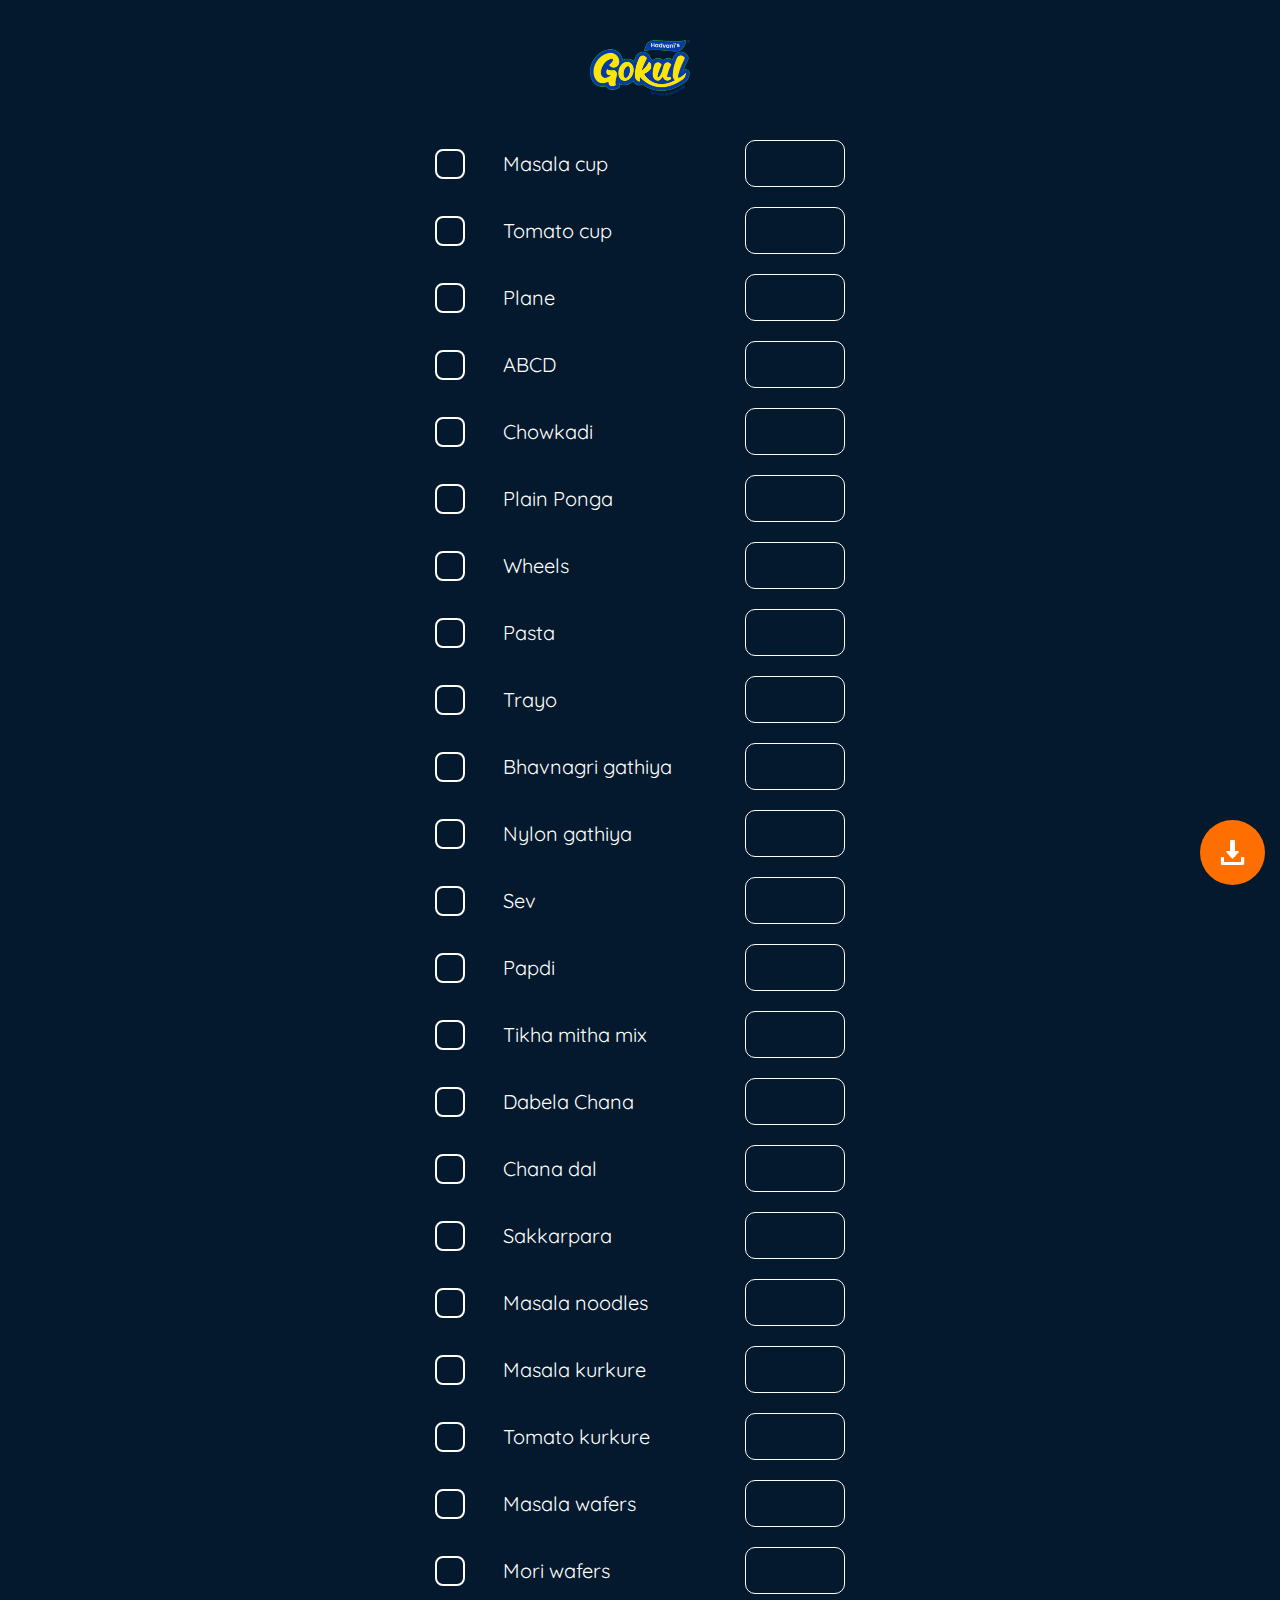
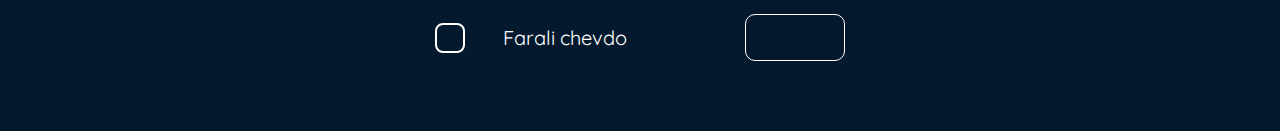
==== gokul.html @ 9f0ef847 "Add files via upload" ====
<!DOCTYPE html>
<html lang="en">
<head>
    <meta charset="UTF-8">
    <meta http-equiv="X-UA-Compatible" content="IE=edge">
    <meta name="viewport" content="width=device-width, initial-scale=1.0">
    <title>Gokul</title>
    <script src="script.js" defer></script>
    <link rel="stylesheet" href="style.css">
    <script src="https://html2canvas.hertzen.com/dist/html2canvas.min.js"></script>
</head>
<body>
    <div class="container">
        <h1 id="company-name" style="display:none">GOKUL</h1>

        <img src="images/gokul.png" alt="">

        <form id="itemForm">
            
            <div class="items">
                <label>
                    <input type="checkbox" name="checkbox" value="Masala cup">
                    <div class="text">Masala cup</div>
                    <input type="number" name="amount" step="0.5" min="0">
                </label>
                <label>
                    <input type="checkbox" name="checkbox" value="Tomato cup">
                    <div class="text">Tomato cup</div>
                    <input type="number" name="amount" step="0.5" min="0">
                </label>
                <label>
                    <input type="checkbox" name="checkbox" value="Plane">
                    <div class="text">Plane</div>
                    <input type="number" name="amount" step="0.5" min="0">
                </label>
                <label>
                    <input type="checkbox" name="checkbox" value="ABCD">
                    <div class="text">ABCD</div>
                    <input type="number" name="amount" step="0.5" min="0">
                </label>
                <label>
                    <input type="checkbox" name="checkbox" value="Chowkadi">
                    <div class="text">Chowkadi</div>
                    <input type="number" name="amount" step="0.5" min="0">
                </label>
                <label>
                    <input type="checkbox" name="checkbox" value="Plain Ponga">
                    <div class="text">Plain Ponga</div>
                    <input type="number" name="amount" step="0.5" min="0">
                </label>
                <label>
                    <input type="checkbox" name="checkbox" value="Wheels">
                    <div class="text">Wheels</div>
                    <input type="number" name="amount" step="0.5" min="0">
                </label>
                <label>
                    <input type="checkbox" name="checkbox" value="Pasta">
                    <div class="text">Pasta</div>
                    <input type="number" name="amount" step="0.5" min="0">
                </label>
                <label>
                    <input type="checkbox" name="checkbox" value="Trayo">
                    <div class="text">Trayo</div>
                    <input type="number" name="amount" step="0.5" min="0">
                </label>
                <label>
                    <input type="checkbox" name="checkbox" value="Bhavnagri gathiya">
                    <div class="text">Bhavnagri gathiya</div>
                    <input type="number" name="amount" step="0.5" min="0">
                </label>
                <label>
                    <input type="checkbox" name="checkbox" value="Nylon gathiya">
                    <div class="text">Nylon gathiya</div>
                    <input type="number" name="amount" step="0.5" min="0">
                </label>
                <label>
                    <input type="checkbox" name="checkbox" value="Sev">
                    <div class="text">Sev</div>
                    <input type="number" name="amount" step="0.5" min="0">
                </label>
                <label>
                    <input type="checkbox" name="checkbox" value="Papdi">
                    <div class="text">Papdi</div>
                    <input type="number" name="amount" step="0.5" min="0">
                </label>
                <label>
                    <input type="checkbox" name="checkbox" value="Tikha mitha mix">
                    <div class="text">Tikha mitha mix</div>
                    <input type="number" name="amount" step="0.5" min="0">
                </label>
                <label>
                    <input type="checkbox" name="checkbox" value="Dabela Chana">
                    <div class="text">Dabela Chana</div>
                    <input type="number" name="amount" step="0.5" min="0">
                </label>
                <label>
                    <input type="checkbox" name="checkbox" value="Chana dal">
                    <div class="text">Chana dal</div>
                    <input type="number" name="amount" step="0.5" min="0">
                </label>
                <label>
                    <input type="checkbox" name="checkbox" value="Sakkarpara">
                    <div class="text">Sakkarpara</div>
                    <input type="number" name="amount" step="0.5" min="0">
                </label>
                <label>
                    <input type="checkbox" name="checkbox" value="Masala noodles">
                    <div class="text">Masala noodles</div>
                    <input type="number" name="amount" step="0.5" min="0">
                </label>
                <label>
                    <input type="checkbox" name="checkbox" value="Masala kurkure">
                    <div class="text">Masala kurkure</div>
                    <input type="number" name="amount" step="0.5" min="0">
                </label>
                <label>
                    <input type="checkbox" name="checkbox" value="Tomato kurkure">
                    <div class="text">Tomato kurkure</div>
                    <input type="number" name="amount" step="0.5" min="0">
                </label>
                <label>
                    <input type="checkbox" name="checkbox" value="Masala wafers">
                    <div class="text">Masala wafers</div>
                    <input type="number" name="amount" step="0.5" min="0">
                </label>
                <label>
                    <input type="checkbox" name="checkbox" value="Mori wafers">
                    <div class="text">Mori wafers</div>
                    <input type="number" name="amount" step="0.5" min="0">
                </label>
                <label>
                    <input type="checkbox" name="checkbox" value="Farali chevdo">
                    <div class="text">Farali chevdo</div>
                    <input type="number" name="amount" step="0.5" min="0">
                </label>
            </div>
        </form>

        <button onclick="downloadImage()" id="download-button" class="button"><img src="images/downloadicon.png" alt="download"></button>
        <!-- <button type="button" onclick="getSelectedItems()" id="get-items-button" class="button">Make List</button> -->
        
        <div class="download-pic" id="download-pic">
            <div id="selectedItems">
            </div>
        </div>

    </div>
</body>
</html>
---- style.css ----
@charset "UTF-8";
@import url("https://fonts.googleapis.com/css2?family=Quicksand:wght@700&display=swap");
* {
  margin: 0;
  padding: 0;
  box-sizing: border-box;
  color: white;
  font-family: "Quicksand", sans-serif;
}

html {
  scroll-behavior: smooth;
}

body {
  display: flex;
  justify-content: center;
  background: #04192d;
}

.background {
  background: white;
  width: 100%;
  display: flex;
  justify-content: center;
}

.navbar {
  width: 450px;
  height: 100dvh;
  background: white;
}
.navbar .navbar-container {
  height: 100%;
  display: flex;
  flex-direction: column;
  justify-content: center;
  width: 70%;
  margin: auto;
  padding-bottom: 100px;
}
.navbar .navbar-container a {
  -webkit-tap-highlight-color: transparent;
}
.navbar .navbar-container img {
  height: 100%;
  width: 100%;
  -o-object-fit: contain;
     object-fit: contain;
  filter: drop-shadow(5px 5px 2px rgba(189, 189, 189, 0.515));
  transform: scale(1);
  transition: all 0.3s ease-in-out;
}
.navbar .navbar-container img:hover {
  filter: drop-shadow(20px 20px 4px rgba(189, 189, 189, 0.515));
  transform: scale(1.1);
}

.download-pic {
  background: rgb(255, 255, 255);
  padding: 15px;
  display: none;
}
.download-pic #selectedItems {
  background: rgb(255, 255, 255);
  border: 1px solid rgb(0, 0, 0);
  padding: 10px;
  color: black;
}
.download-pic #selectedItems h1 {
  color: rgb(0, 0, 0);
  text-align: center;
  margin-bottom: 20px;
  margin-top: 10px;
}
.download-pic #selectedItems p {
  margin-bottom: 15px;
  margin-left: 15px;
  color: rgb(0, 0, 0);
}
.download-pic #selectedItems .date {
  text-align: right;
  color: rgb(0, 0, 0);
  font-size: 10px;
}
.download-pic #selectedItems img {
  mix-blend-mode: multiply;
  width: 100px;
  display: block;
  margin: 0px auto;
  margin-bottom: 20px;
}

.container {
  width: 450px;
  padding: 20px 20px 50px 20px;
}
.container h1 {
  text-align: center;
  margin: 20px 0px;
}
.container img {
  display: block;
  width: 100px;
  margin: 0px auto;
  margin-bottom: 20px;
}

form {
  display: flex;
  justify-content: center;
}
form .items {
  width: 100%;
}

label {
  display: flex;
  justify-content: space-between;
  align-items: center;
  gap: 10px;
  margin-bottom: 20px;
  font-size: 20px;
}
label input[type=number] {
  background: none;
  border: 1px solid white;
  outline: none;
  padding: 10px;
  font-size: 20px;
  width: 100px;
  border-radius: 10px;
}
label input[type=checkbox] {
  -webkit-appearance: none;
     -moz-appearance: none;
          appearance: none;
  width: 30px;
  height: 30px;
  border-radius: 8px;
  border: 2px solid white;
  position: relative;
  transition: all 0.2s ease-in-out;
}
label input[type=checkbox]::before {
  position: absolute;
  top: -19px;
  left: 3px;
  content: "✓";
  font-size: 35px;
  color: rgb(0, 197, 0);
  transform: scale(0);
  transition: all 0.2s ease-in-out;
}
label input[type=checkbox]:checked::before {
  transform: scale(1);
}
label .text {
  flex: 0 0 50%;
}

.button {
  position: fixed;
  background: rgb(255, 111, 0);
  padding: 20px;
  border-radius: 50%;
  border: none;
  transition: all 0.5s ease-in-out;
  right: 15px;
  bottom: 15px;
}
.button:hover {
  background: rgb(255, 47, 0);
}
.button img {
  width: 25px;
  margin: 0px;
  filter: invert(100%);
}/*# sourceMappingURL=style.css.map */
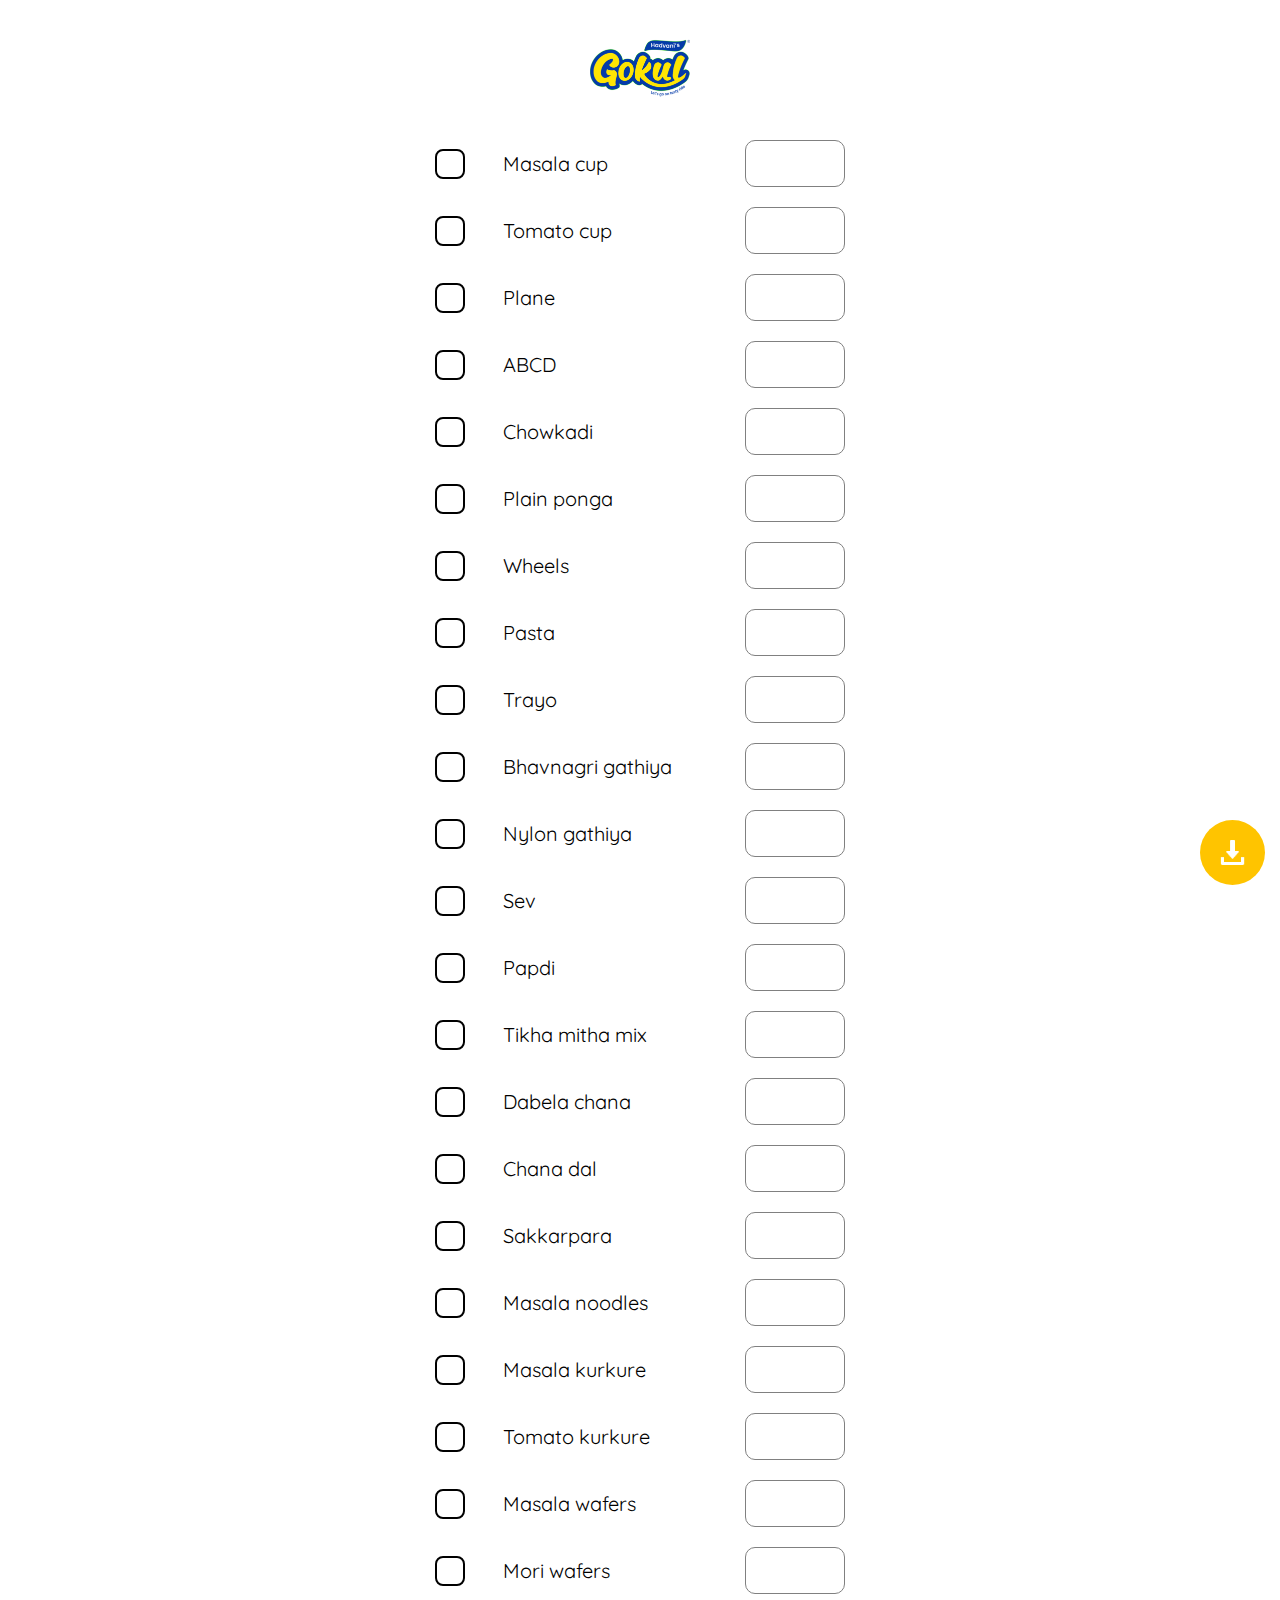
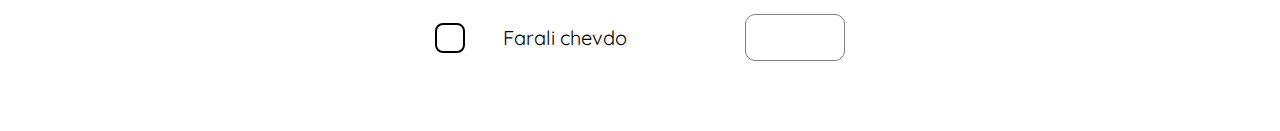
==== commit 7d4ea494: "Update gokul.html" ====
--- a/gokul.html
+++ b/gokul.html
@@ -13,132 +13,21 @@
     <div class="container">
         <h1 id="company-name" style="display:none">GOKUL</h1>
 
-        <img src="images/gokul.png" alt="">
+        <img src="images/gokul.png" alt="GOKUL">
 
         <form id="itemForm">
             
-            <div class="items">
-                <label>
+            <div class="items" id="items">
+<!--             <label>
                     <input type="checkbox" name="checkbox" value="Masala cup">
                     <div class="text">Masala cup</div>
                     <input type="number" name="amount" step="0.5" min="0">
-                </label>
-                <label>
-                    <input type="checkbox" name="checkbox" value="Tomato cup">
-                    <div class="text">Tomato cup</div>
-                    <input type="number" name="amount" step="0.5" min="0">
-                </label>
-                <label>
-                    <input type="checkbox" name="checkbox" value="Plane">
-                    <div class="text">Plane</div>
-                    <input type="number" name="amount" step="0.5" min="0">
-                </label>
-                <label>
-                    <input type="checkbox" name="checkbox" value="ABCD">
-                    <div class="text">ABCD</div>
-                    <input type="number" name="amount" step="0.5" min="0">
-                </label>
-                <label>
-                    <input type="checkbox" name="checkbox" value="Chowkadi">
-                    <div class="text">Chowkadi</div>
-                    <input type="number" name="amount" step="0.5" min="0">
-                </label>
-                <label>
-                    <input type="checkbox" name="checkbox" value="Plain Ponga">
-                    <div class="text">Plain Ponga</div>
-                    <input type="number" name="amount" step="0.5" min="0">
-                </label>
-                <label>
-                    <input type="checkbox" name="checkbox" value="Wheels">
-                    <div class="text">Wheels</div>
-                    <input type="number" name="amount" step="0.5" min="0">
-                </label>
-                <label>
-                    <input type="checkbox" name="checkbox" value="Pasta">
-                    <div class="text">Pasta</div>
-                    <input type="number" name="amount" step="0.5" min="0">
-                </label>
-                <label>
-                    <input type="checkbox" name="checkbox" value="Trayo">
-                    <div class="text">Trayo</div>
-                    <input type="number" name="amount" step="0.5" min="0">
-                </label>
-                <label>
-                    <input type="checkbox" name="checkbox" value="Bhavnagri gathiya">
-                    <div class="text">Bhavnagri gathiya</div>
-                    <input type="number" name="amount" step="0.5" min="0">
-                </label>
-                <label>
-                    <input type="checkbox" name="checkbox" value="Nylon gathiya">
-                    <div class="text">Nylon gathiya</div>
-                    <input type="number" name="amount" step="0.5" min="0">
-                </label>
-                <label>
-                    <input type="checkbox" name="checkbox" value="Sev">
-                    <div class="text">Sev</div>
-                    <input type="number" name="amount" step="0.5" min="0">
-                </label>
-                <label>
-                    <input type="checkbox" name="checkbox" value="Papdi">
-                    <div class="text">Papdi</div>
-                    <input type="number" name="amount" step="0.5" min="0">
-                </label>
-                <label>
-                    <input type="checkbox" name="checkbox" value="Tikha mitha mix">
-                    <div class="text">Tikha mitha mix</div>
-                    <input type="number" name="amount" step="0.5" min="0">
-                </label>
-                <label>
-                    <input type="checkbox" name="checkbox" value="Dabela Chana">
-                    <div class="text">Dabela Chana</div>
-                    <input type="number" name="amount" step="0.5" min="0">
-                </label>
-                <label>
-                    <input type="checkbox" name="checkbox" value="Chana dal">
-                    <div class="text">Chana dal</div>
-                    <input type="number" name="amount" step="0.5" min="0">
-                </label>
-                <label>
-                    <input type="checkbox" name="checkbox" value="Sakkarpara">
-                    <div class="text">Sakkarpara</div>
-                    <input type="number" name="amount" step="0.5" min="0">
-                </label>
-                <label>
-                    <input type="checkbox" name="checkbox" value="Masala noodles">
-                    <div class="text">Masala noodles</div>
-                    <input type="number" name="amount" step="0.5" min="0">
-                </label>
-                <label>
-                    <input type="checkbox" name="checkbox" value="Masala kurkure">
-                    <div class="text">Masala kurkure</div>
-                    <input type="number" name="amount" step="0.5" min="0">
-                </label>
-                <label>
-                    <input type="checkbox" name="checkbox" value="Tomato kurkure">
-                    <div class="text">Tomato kurkure</div>
-                    <input type="number" name="amount" step="0.5" min="0">
-                </label>
-                <label>
-                    <input type="checkbox" name="checkbox" value="Masala wafers">
-                    <div class="text">Masala wafers</div>
-                    <input type="number" name="amount" step="0.5" min="0">
-                </label>
-                <label>
-                    <input type="checkbox" name="checkbox" value="Mori wafers">
-                    <div class="text">Mori wafers</div>
-                    <input type="number" name="amount" step="0.5" min="0">
-                </label>
-                <label>
-                    <input type="checkbox" name="checkbox" value="Farali chevdo">
-                    <div class="text">Farali chevdo</div>
-                    <input type="number" name="amount" step="0.5" min="0">
-                </label>
+                </label>        -->
+                
             </div>
         </form>
-
         <button onclick="downloadImage()" id="download-button" class="button"><img src="images/downloadicon.png" alt="download"></button>
         <!-- <button type="button" onclick="getSelectedItems()" id="get-items-button" class="button">Make List</button> -->
-        
         <div class="download-pic" id="download-pic">
             <div id="selectedItems">
             </div>
@@ -146,4 +35,4 @@
 
     </div>
 </body>
-</html>+</html>
--- a/style.css
+++ b/style.css
@@ -4,7 +4,7 @@
   margin: 0;
   padding: 0;
   box-sizing: border-box;
-  color: white;
+  color: black;
   font-family: "Quicksand", sans-serif;
 }
 
@@ -15,7 +15,7 @@
 body {
   display: flex;
   justify-content: center;
-  background: #04192d;
+  background: white;
 }
 
 .background {
@@ -60,6 +60,7 @@
   background: rgb(255, 255, 255);
   padding: 15px;
   display: none;
+  box-shadow: rgba(149, 157, 165, 0.2) 0px 8px 24px;
 }
 .download-pic #selectedItems {
   background: rgb(255, 255, 255);
@@ -123,13 +124,16 @@
   font-size: 20px;
 }
 label input[type=number] {
-  background: none;
-  border: 1px solid white;
+  background: white;
+  border: 1px solid grey;
   outline: none;
   padding: 10px;
   font-size: 20px;
   width: 100px;
   border-radius: 10px;
+}
+label input[type=number]:focus {
+  border: 1px solid black;
 }
 label input[type=checkbox] {
   -webkit-appearance: none;
@@ -138,7 +142,7 @@
   width: 30px;
   height: 30px;
   border-radius: 8px;
-  border: 2px solid white;
+  border: 2px solid black;
   position: relative;
   transition: all 0.2s ease-in-out;
 }
@@ -148,7 +152,7 @@
   left: 3px;
   content: "✓";
   font-size: 35px;
-  color: rgb(0, 197, 0);
+  color: rgb(255, 196, 0);
   transform: scale(0);
   transition: all 0.2s ease-in-out;
 }
@@ -161,7 +165,7 @@
 
 .button {
   position: fixed;
-  background: rgb(255, 111, 0);
+  background: rgb(255, 196, 0);
   padding: 20px;
   border-radius: 50%;
   border: none;
@@ -170,10 +174,10 @@
   bottom: 15px;
 }
 .button:hover {
-  background: rgb(255, 47, 0);
+  background: rgb(255, 162, 0);
 }
 .button img {
   width: 25px;
   margin: 0px;
   filter: invert(100%);
-}/*# sourceMappingURL=style.css.map */+}/*# sourceMappingURL=style.css.map */
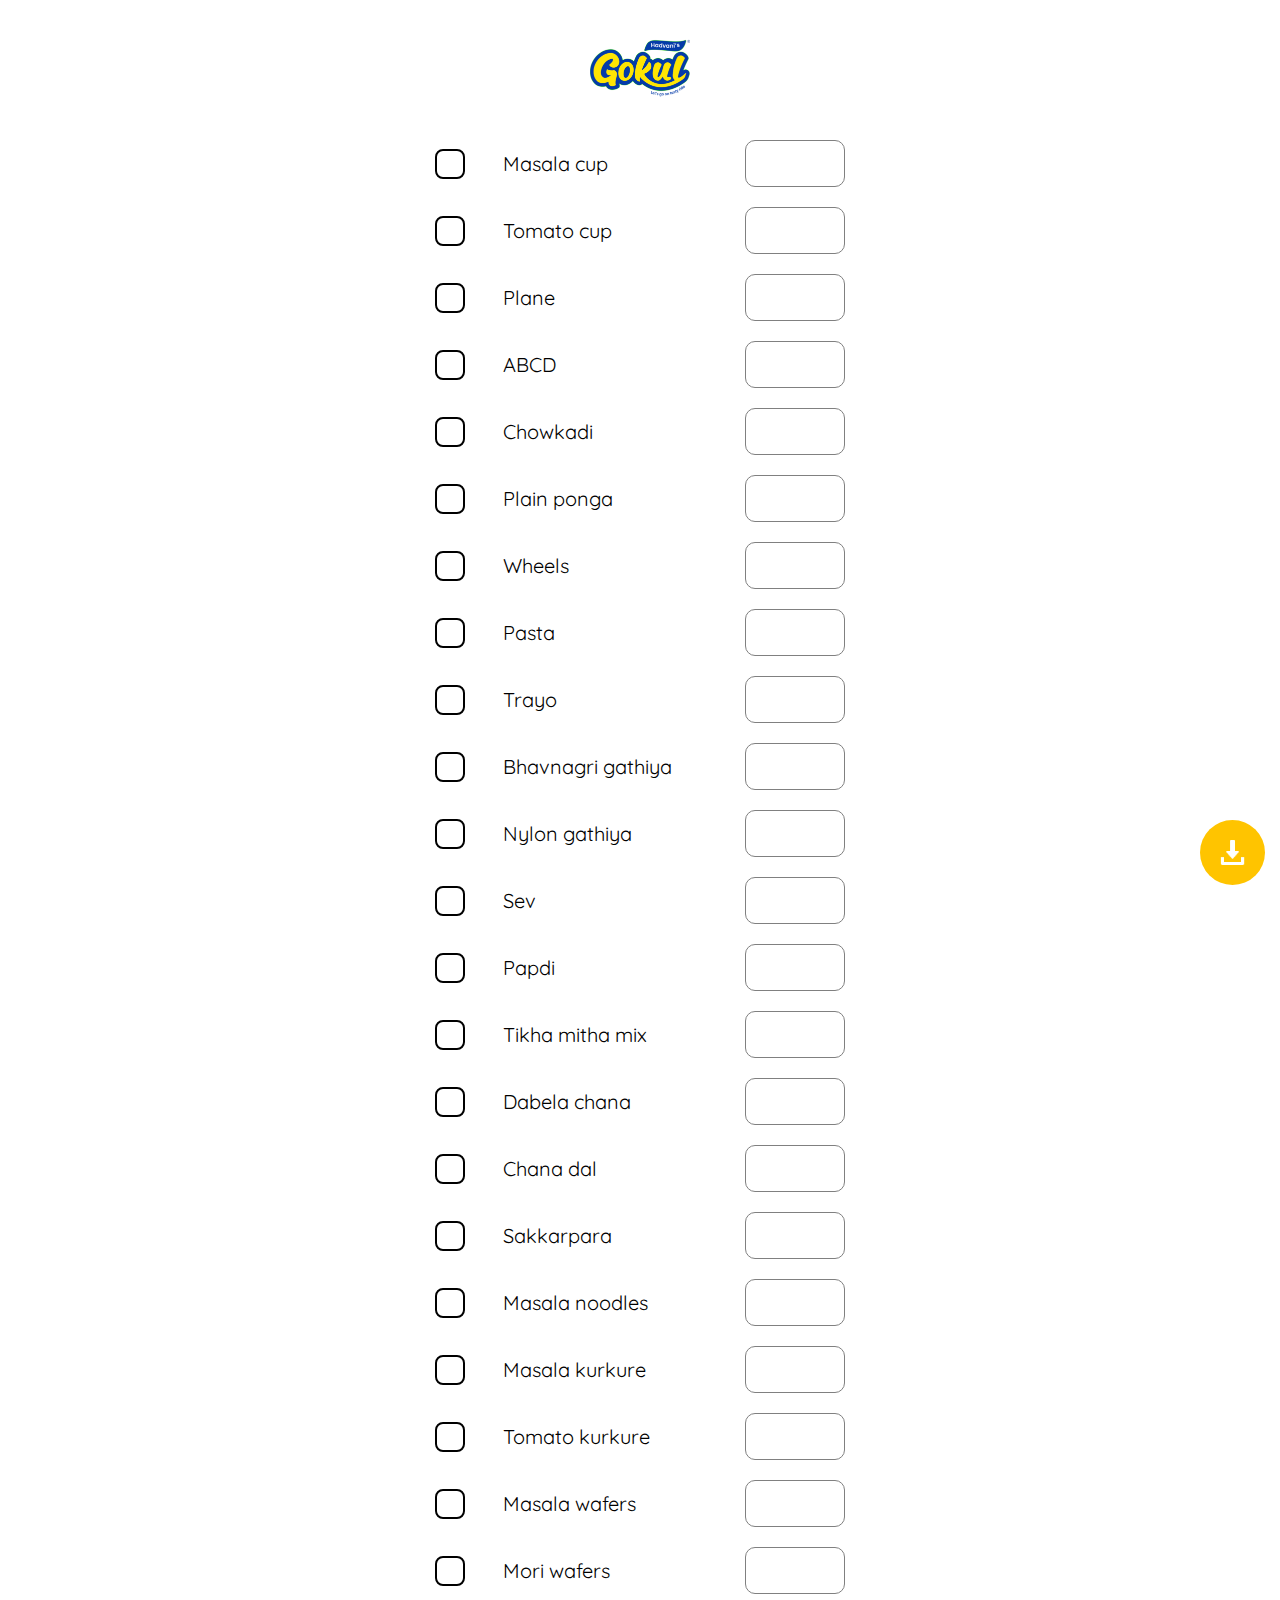
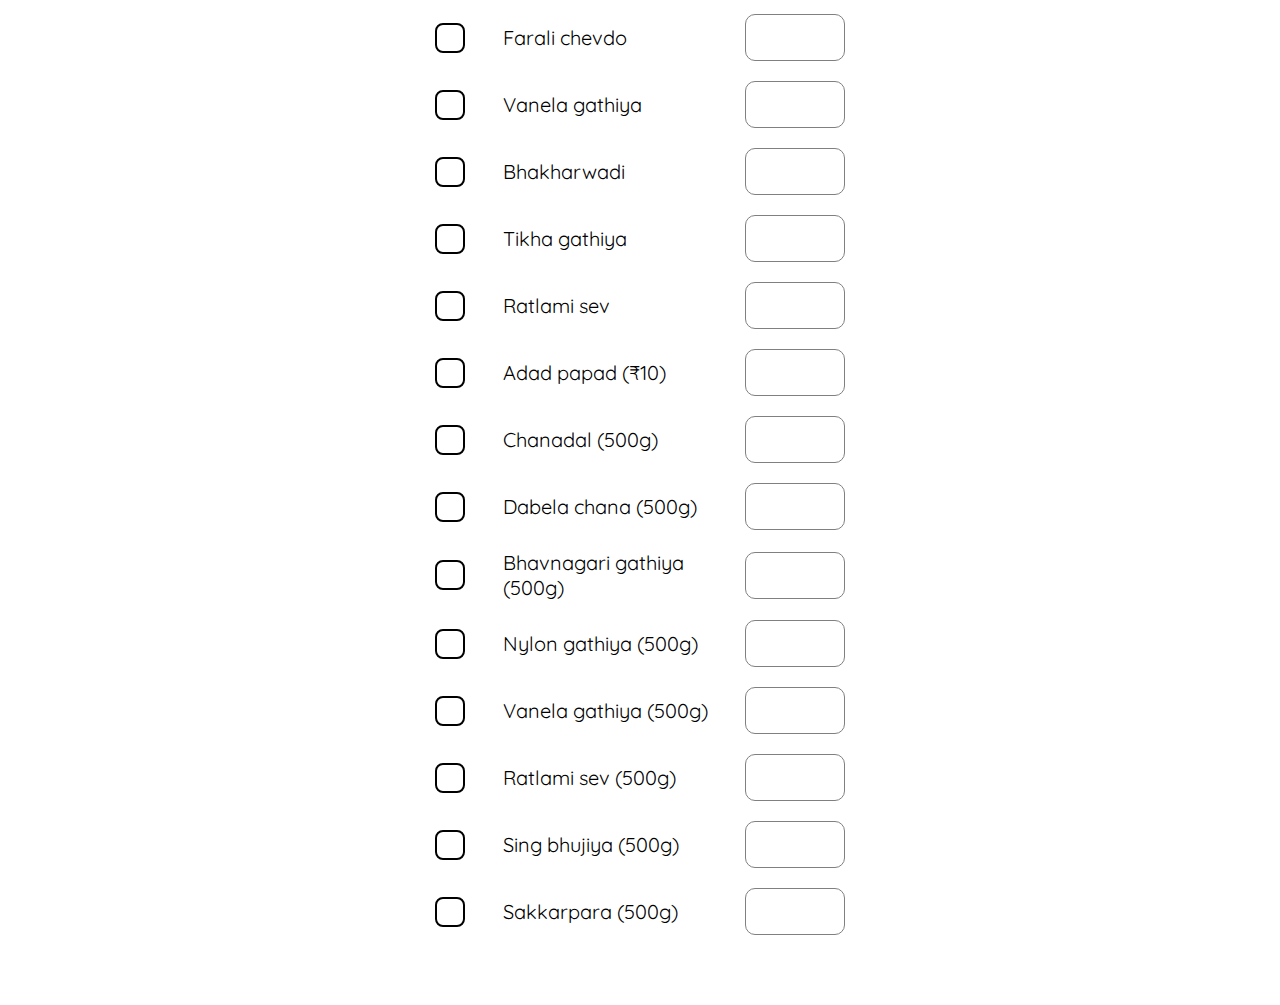
==== commit c377805f: "Update gokul.html" ====
--- a/gokul.html
+++ b/gokul.html
@@ -5,6 +5,7 @@
     <meta http-equiv="X-UA-Compatible" content="IE=edge">
     <meta name="viewport" content="width=device-width, initial-scale=1.0">
     <title>Gokul</title>
+    <link rel="shortcut icon" href="https://gokulsnacks.com/wp-content/uploads/2022/03/gokul-logo-.svg" type="image/x-icon">
     <script src="script.js" defer></script>
     <link rel="stylesheet" href="style.css">
     <script src="https://html2canvas.hertzen.com/dist/html2canvas.min.js"></script>
@@ -13,21 +14,22 @@
     <div class="container">
         <h1 id="company-name" style="display:none">GOKUL</h1>
 
-        <img src="images/gokul.png" alt="GOKUL">
+        <img src="images/gokul.png" alt="GOKUL" id="company-logo">
 
         <form id="itemForm">
             
             <div class="items" id="items">
-<!--             <label>
+                <!-- <label>
                     <input type="checkbox" name="checkbox" value="Masala cup">
                     <div class="text">Masala cup</div>
                     <input type="number" name="amount" step="0.5" min="0">
-                </label>        -->
-                
+                </label> -->
             </div>
         </form>
+
         <button onclick="downloadImage()" id="download-button" class="button"><img src="images/downloadicon.png" alt="download"></button>
         <!-- <button type="button" onclick="getSelectedItems()" id="get-items-button" class="button">Make List</button> -->
+        
         <div class="download-pic" id="download-pic">
             <div id="selectedItems">
             </div>
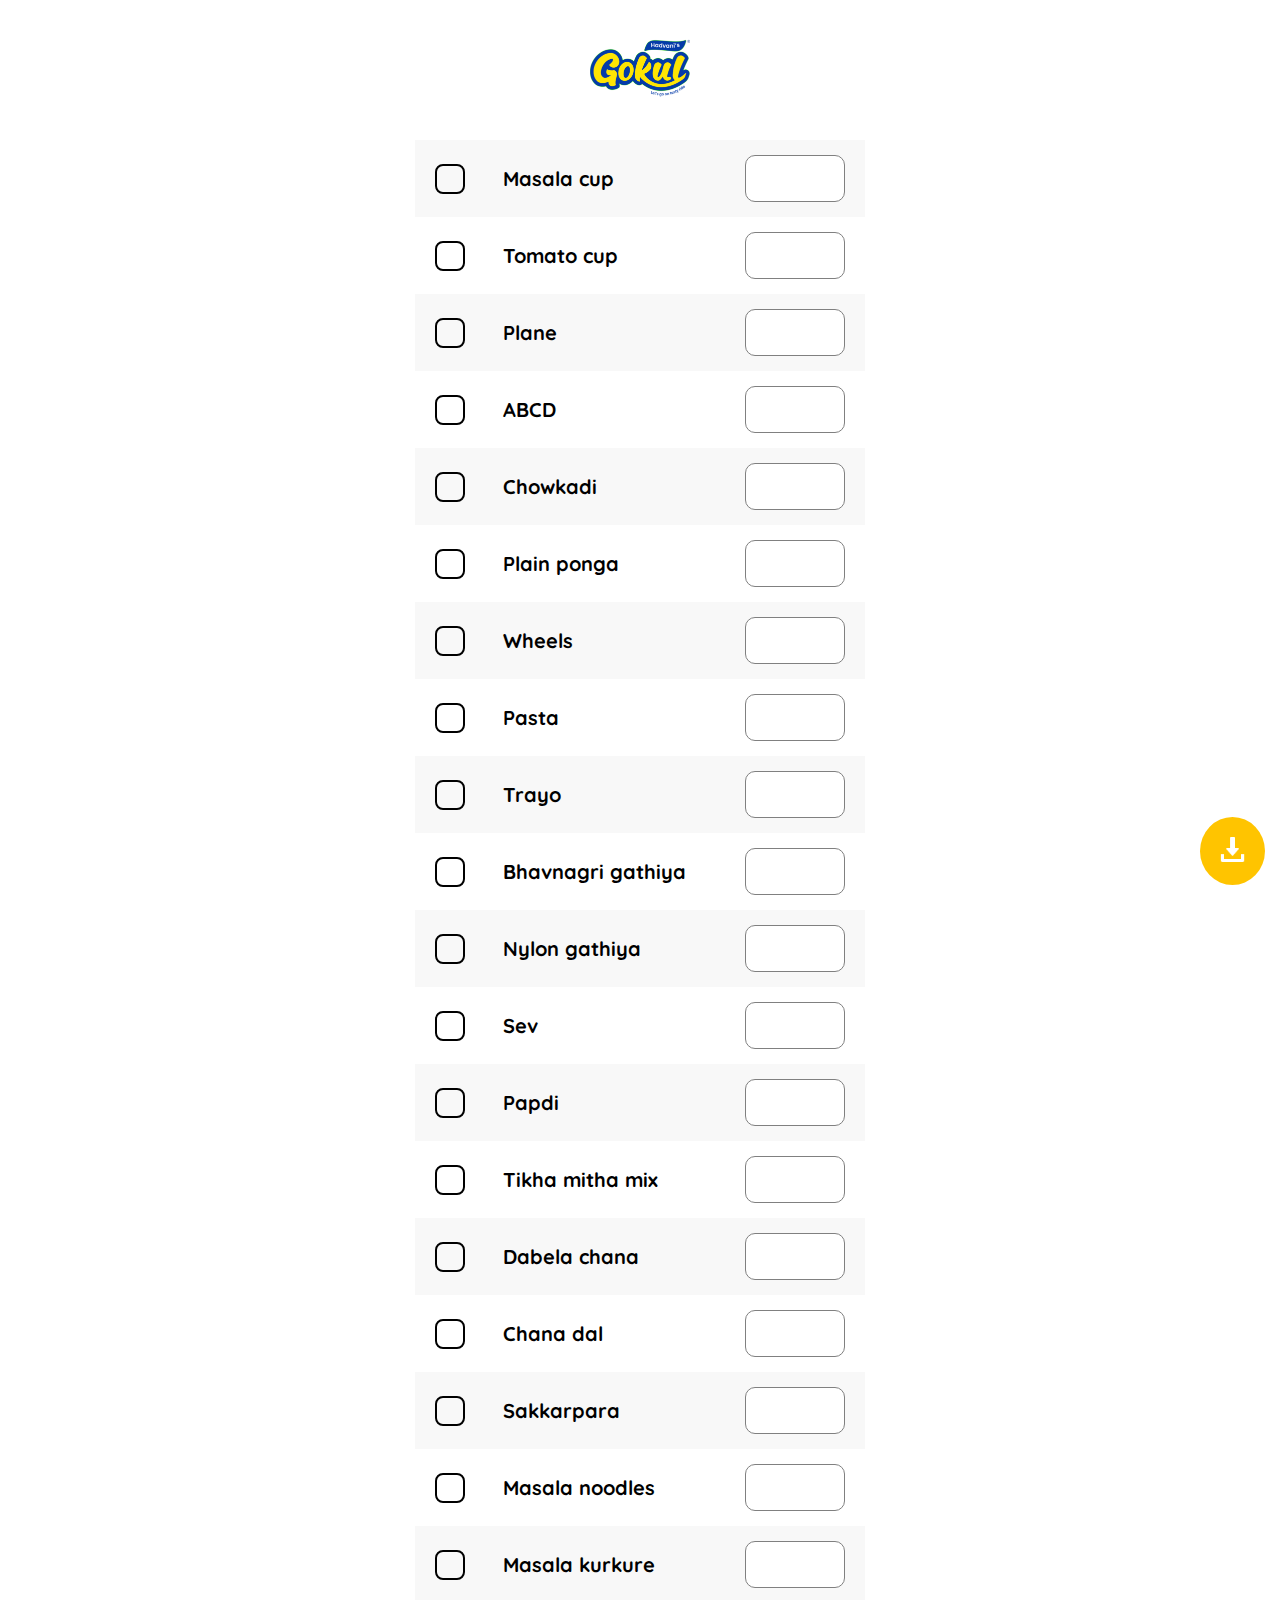
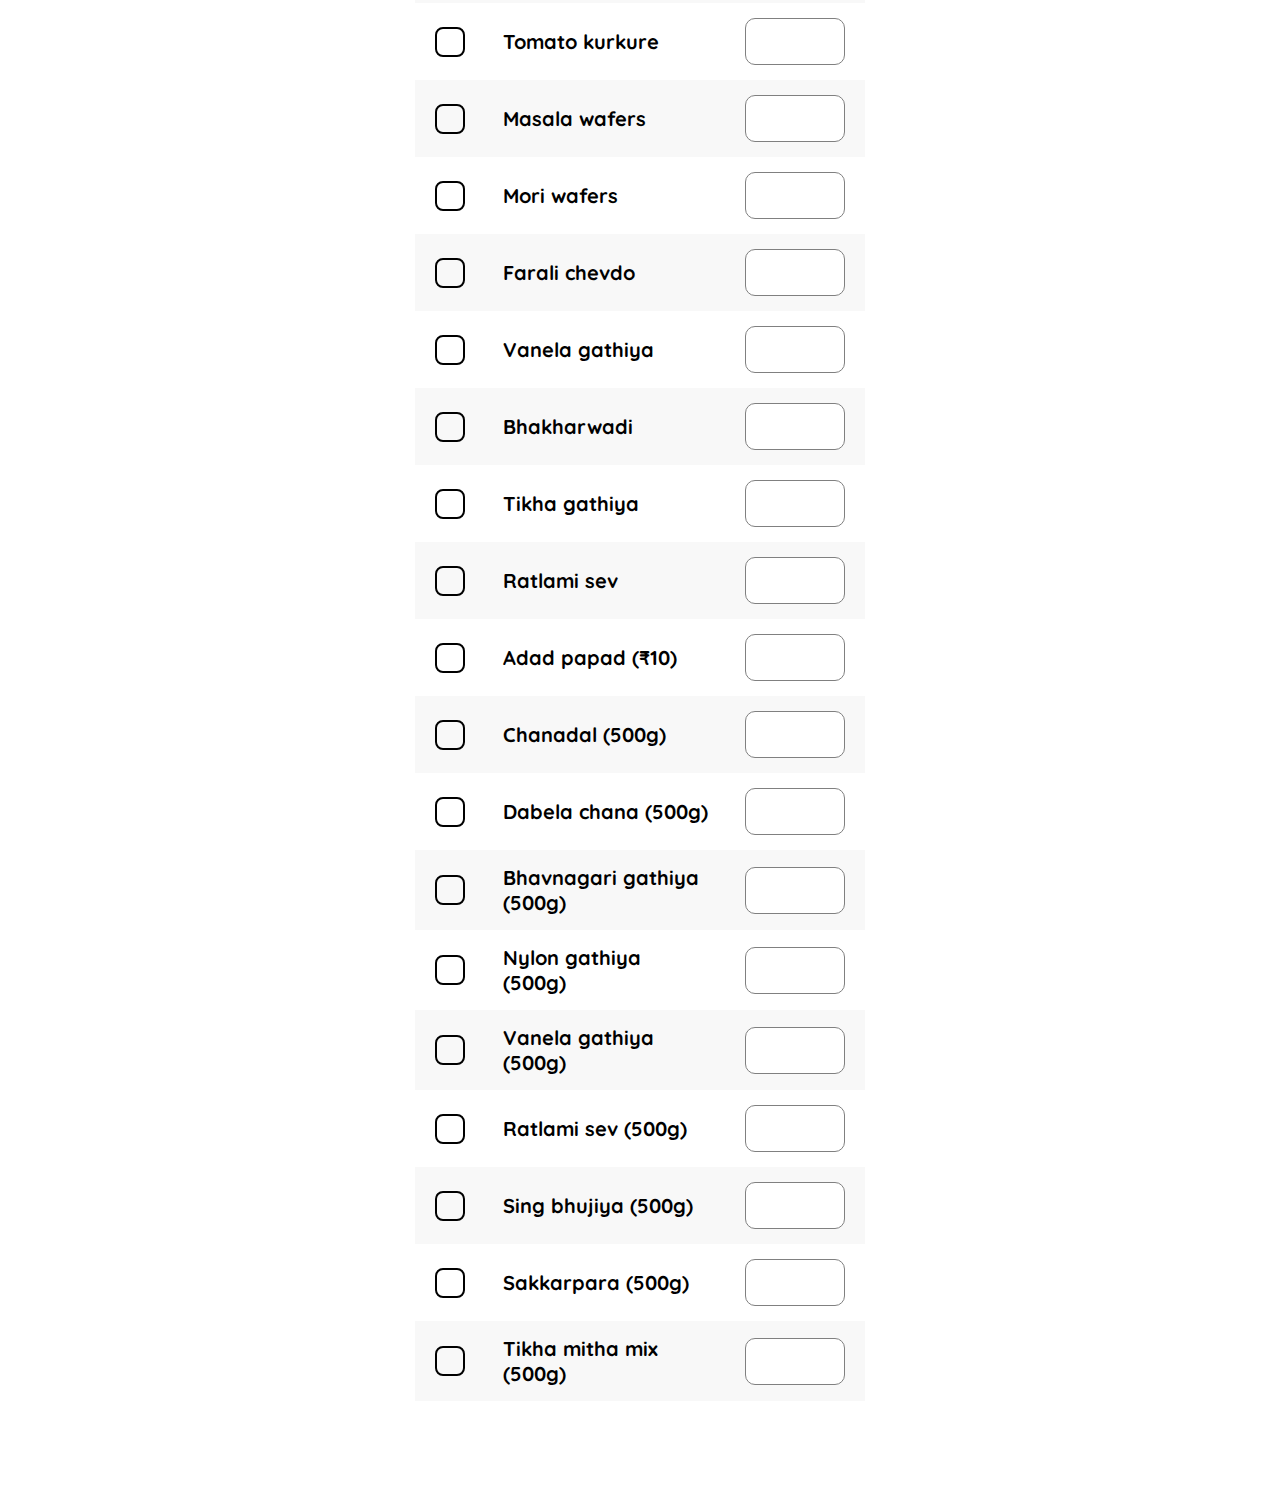
==== commit b640ba3b: "Update gokul.html" ====
--- a/gokul.html
+++ b/gokul.html
@@ -6,15 +6,21 @@
     <meta name="viewport" content="width=device-width, initial-scale=1.0">
     <title>Gokul</title>
     <link rel="shortcut icon" href="https://gokulsnacks.com/wp-content/uploads/2022/03/gokul-logo-.svg" type="image/x-icon">
+    <link rel="stylesheet" href="style.css">
     <script src="script.js" defer></script>
-    <link rel="stylesheet" href="style.css">
     <script src="https://html2canvas.hertzen.com/dist/html2canvas.min.js"></script>
 </head>
 <body>
     <div class="container">
         <h1 id="company-name" style="display:none">GOKUL</h1>
 
-        <img src="images/gokul.png" alt="GOKUL" id="company-logo">
+        <div class="topbar">
+            <img src="images/gokul.png" alt="GOKUL" id="company-logo" style="margin: 0px auto">
+            <div class="gujarati-div" style="display:none">
+                <input type="checkbox" id="gujarati"> <span class="gujarati-text">ગુજરાતી</span>
+            </div>
+        </div>
+        
 
         <form id="itemForm">
             
@@ -24,6 +30,7 @@
                     <div class="text">Masala cup</div>
                     <input type="number" name="amount" step="0.5" min="0">
                 </label> -->
+                
             </div>
         </form>
 
@@ -33,8 +40,8 @@
         <div class="download-pic" id="download-pic">
             <div id="selectedItems">
             </div>
+            
         </div>
-
     </div>
 </body>
 </html>
--- a/style.css
+++ b/style.css
@@ -1,5 +1,5 @@
 @charset "UTF-8";
-@import url("https://fonts.googleapis.com/css2?family=Quicksand:wght@700&display=swap");
+@import url("https://fonts.googleapis.com/css2?family=Quicksand:wght@300;400;500;600;700&display=swap");
 * {
   margin: 0;
   padding: 0;
@@ -27,7 +27,7 @@
 
 .navbar {
   width: 450px;
-  height: 100dvh;
+  min-height: 100dvh;
   background: white;
 }
 .navbar .navbar-container {
@@ -41,6 +41,10 @@
 }
 .navbar .navbar-container a {
   -webkit-tap-highlight-color: transparent;
+  transition: all 0.3s ease-in;
+}
+.navbar .navbar-container a:hover {
+  transform: scale(1.1);
 }
 .navbar .navbar-container img {
   height: 100%;
@@ -53,58 +57,31 @@
 }
 .navbar .navbar-container img:hover {
   filter: drop-shadow(20px 20px 4px rgba(189, 189, 189, 0.515));
-  transform: scale(1.1);
-}
-
-.download-pic {
-  background: rgb(255, 255, 255);
-  padding: 15px;
-  display: none;
-  box-shadow: rgba(149, 157, 165, 0.2) 0px 8px 24px;
-}
-.download-pic #selectedItems {
-  background: rgb(255, 255, 255);
-  border: 1px solid rgb(0, 0, 0);
-  padding: 10px;
-  color: black;
-}
-.download-pic #selectedItems h1 {
-  color: rgb(0, 0, 0);
-  text-align: center;
-  margin-bottom: 20px;
-  margin-top: 10px;
-}
-.download-pic #selectedItems p {
-  margin-bottom: 15px;
-  margin-left: 15px;
-  color: rgb(0, 0, 0);
-}
-.download-pic #selectedItems .date {
-  text-align: right;
-  color: rgb(0, 0, 0);
-  font-size: 10px;
-}
-.download-pic #selectedItems img {
-  mix-blend-mode: multiply;
-  width: 100px;
-  display: block;
-  margin: 0px auto;
-  margin-bottom: 20px;
+  animation: bouncing 0.5s 0.3s;
 }
 
 .container {
   width: 450px;
-  padding: 20px 20px 50px 20px;
+  padding-bottom: 100px;
 }
 .container h1 {
   text-align: center;
   margin: 20px 0px;
 }
-.container img {
-  display: block;
+.container .topbar {
+  display: flex;
+  justify-content: space-between;
+  align-items: center;
+  padding: 20px;
+}
+.container .topbar img {
   width: 100px;
-  margin: 0px auto;
   margin-bottom: 20px;
+}
+.container .topbar .gujarati-text {
+  vertical-align: 10px;
+  font-size: 20px;
+  margin-left: 15px;
 }
 
 form {
@@ -120,8 +97,12 @@
   justify-content: space-between;
   align-items: center;
   gap: 10px;
-  margin-bottom: 20px;
   font-size: 20px;
+  font-weight: 700;
+  padding: 15px 20px;
+}
+label:nth-child(odd) {
+  background: rgb(248, 248, 248);
 }
 label input[type=number] {
   background: white;
@@ -131,11 +112,16 @@
   font-size: 20px;
   width: 100px;
   border-radius: 10px;
+  font-weight: 700;
 }
 label input[type=number]:focus {
   border: 1px solid black;
 }
-label input[type=checkbox] {
+label .text {
+  flex: 0 0 50%;
+}
+
+input[type=checkbox] {
   -webkit-appearance: none;
      -moz-appearance: none;
           appearance: none;
@@ -146,7 +132,7 @@
   position: relative;
   transition: all 0.2s ease-in-out;
 }
-label input[type=checkbox]::before {
+input[type=checkbox]::before {
   position: absolute;
   top: -19px;
   left: 3px;
@@ -156,11 +142,8 @@
   transform: scale(0);
   transition: all 0.2s ease-in-out;
 }
-label input[type=checkbox]:checked::before {
+input[type=checkbox]:checked::before {
   transform: scale(1);
-}
-label .text {
-  flex: 0 0 50%;
 }
 
 .button {
@@ -180,4 +163,79 @@
   width: 25px;
   margin: 0px;
   filter: invert(100%);
-}/*# sourceMappingURL=style.css.map */
+}
+
+.download-pic {
+  background: rgb(255, 255, 255);
+  padding: 15px;
+  display: none;
+  box-shadow: rgba(149, 157, 165, 0.2) 0px 8px 24px;
+}
+.download-pic #selectedItems {
+  background: rgb(255, 255, 255);
+  border: 1px solid rgb(0, 0, 0);
+  color: black;
+  font-weight: 600;
+}
+.download-pic #selectedItems h1 {
+  color: rgb(0, 0, 0);
+  text-align: center;
+  margin-bottom: 20px;
+  margin-top: 10px;
+}
+.download-pic #selectedItems .item {
+  display: flex;
+  justify-content: space-between;
+  padding: 10px 15px;
+}
+.download-pic #selectedItems .item:nth-child(odd) {
+  background: rgb(248, 248, 248);
+}
+.download-pic #selectedItems .item p {
+  color: rgb(0, 0, 0);
+}
+.download-pic #selectedItems .total-div {
+  display: flex;
+  justify-content: space-between;
+  font-weight: 700;
+  padding: 10px 15px;
+  background: rgb(255, 196, 0);
+  margin: 20px 15px 25px 15px;
+  border-radius: 5px;
+  box-shadow: rgba(149, 157, 165, 0.3) 0px 8px 15px;
+}
+.download-pic #selectedItems .total-div .total-items {
+  color: rgb(255, 255, 255);
+}
+.download-pic #selectedItems .total-div .total-price {
+  color: white;
+}
+.download-pic #selectedItems .date {
+  text-align: right;
+  color: rgb(0, 0, 0);
+  font-size: 10px;
+  font-weight: 700;
+  margin-right: 15px;
+  margin-bottom: 15px;
+}
+.download-pic #selectedItems img {
+  width: 100px;
+  display: block;
+  margin: 0px auto;
+  margin-bottom: 20px;
+}
+
+@keyframes bouncing {
+  from, to {
+    transform: scale(1, 1);
+  }
+  25% {
+    transform: scale(0.9, 1.1);
+  }
+  50% {
+    transform: scale(1.1, 0.9);
+  }
+  75% {
+    transform: scale(0.95, 1.05);
+  }
+}
